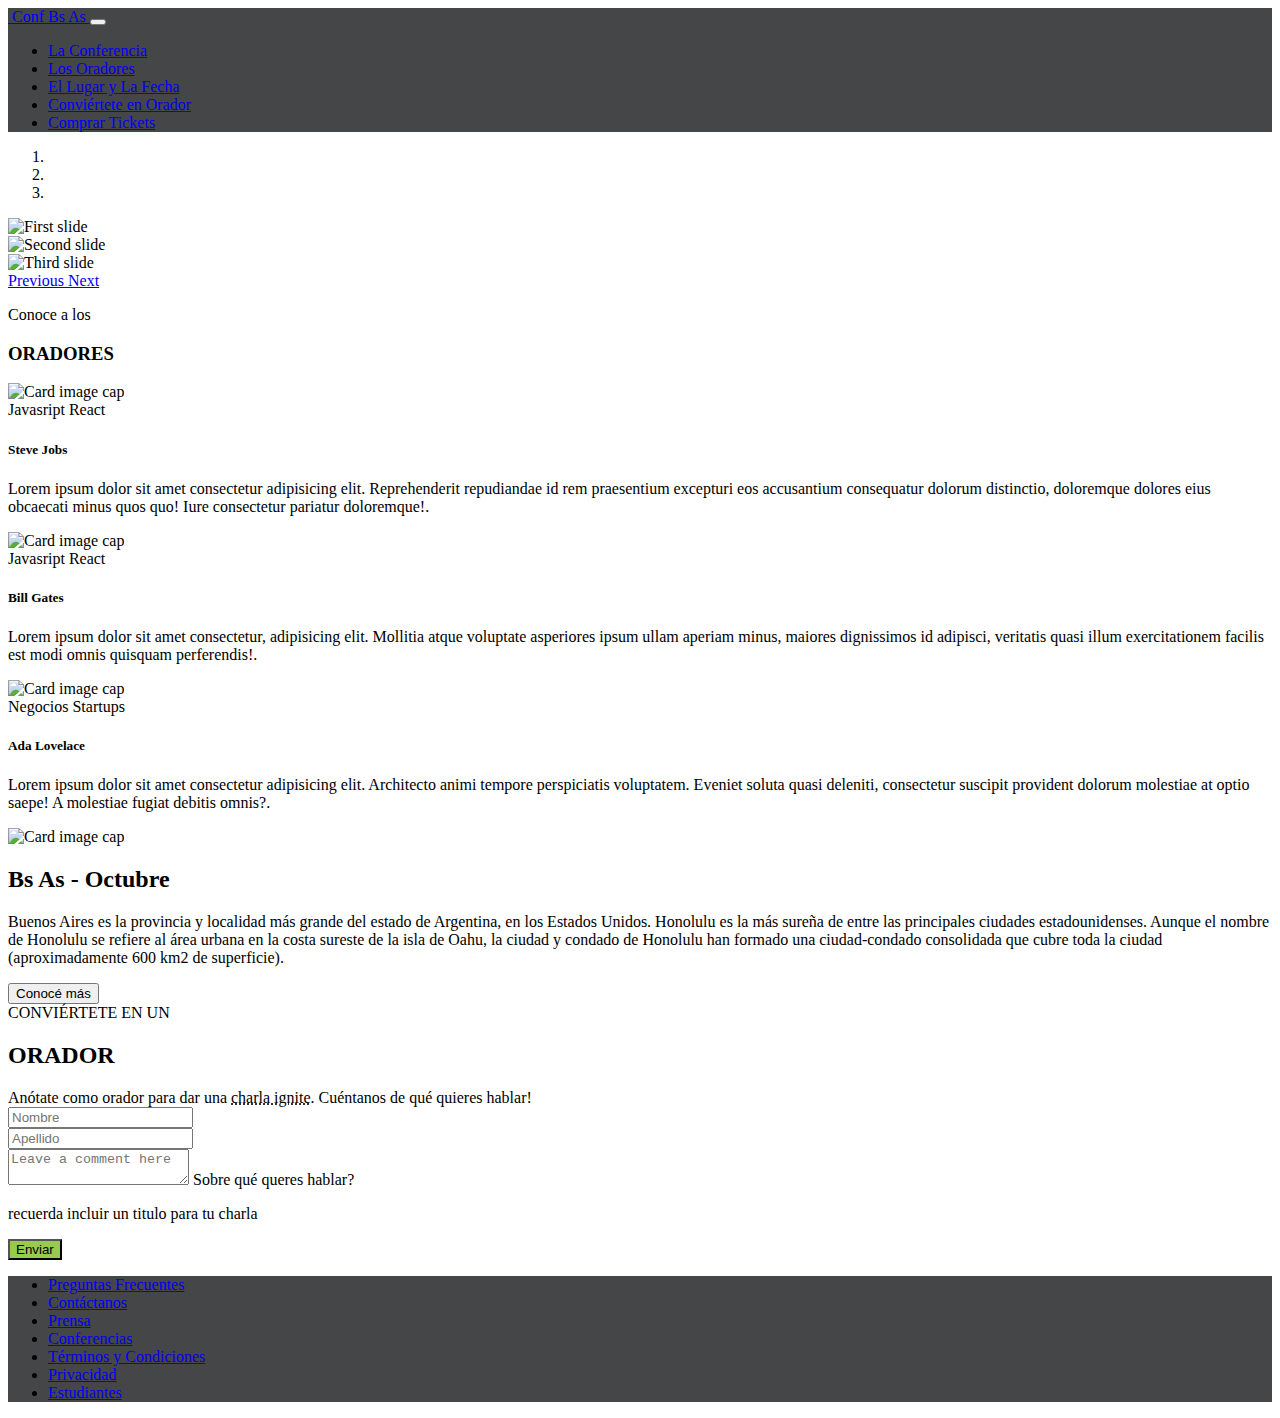
==== TP_FINAL_Front/index.html @ 7c400752 "colores_nav_footer" ====
<!doctype html>
<html lang="en">

<head>
  <meta charset="utf-8">
  <meta name="viewport" content="width=device-width, initial-scale=1">
  <title>Gobierno</title>
  <link href="https://cdn.jsdelivr.net/npm/bootstrap@5.3.0-alpha3/dist/css/bootstrap.min.css" rel="stylesheet"
    integrity="sha384-KK94CHFLLe+nY2dmCWGMq91rCGa5gtU4mk92HdvYe+M/SXH301p5ILy+dN9+nJOZ" crossorigin="anonymous">
</head>

<style>

.clase_nav{
 background-color: #454647
}
  
.class-btn-enviar{
  background-color: #98ca50;
}

.clase_footer{
 background-color: #454647
}
</style>


<body>


<header>

      <nav class="navbar fixed-top navbar-expand-lg navbar-dark clase_nav">
      <div class="container">
        <a class="navbar-brand" href="#">
          <img src="./img/codoacodo.png" alt="" width="100" height="" style="vertical-align: middle">
          Conf Bs As
        </a>
        <button class="navbar-toggler" type="button" data-bs-toggle="collapse" data-bs-target="#navbarNav" aria-controls="navbarNav" aria-expanded="false" aria-label="Toggle navigation">
          <span class="navbar-toggler-icon"></span>
        </button>
        <div class="collapse navbar-collapse flex-row-reverse" id="navbarNav">
          <ul class="navbar-nav">
            <li class="nav-item">
              <a class="nav-link active" aria-current="page" href="#">La Conferencia</a>
            </li>
            <li class="nav-item">
              <a class="nav-link" href="#">Los Oradores</a>
            </li>
            <li class="nav-item">
              <a class="nav-link" href="#">El Lugar y La Fecha</a>
            </li>
            <li class="nav-item">
              <a class="nav-link" href="#">Conviértete en Orador</a>
            </li>
            <li class="nav-item">
              <a class="nav-link" href="comprar-tickets.html">Comprar Tickets</a>
            </li>
          </ul>
        </div>
      </div>
    </nav>
  
  
</header>


<div id="carouselExampleIndicators" class="carousel slide" data-ride="carousel">
  <ol class="carousel-indicators">
    <li data-target="#carouselExampleIndicators" data-slide-to="0" class="active"></li>
    <li data-target="#carouselExampleIndicators" data-slide-to="1"></li>
    <li data-target="#carouselExampleIndicators" data-slide-to="2"></li>
  </ol>
  <div class="carousel-inner">
    <div class="carousel-item active">
      <img class="d-block w-100" src="./img/ba1.jpg" alt="First slide">
    </div>
    <div class="carousel-item">
      <img class="d-block w-100" src="./img/ba2.jpg" alt="Second slide">
    </div>
    <div class="carousel-item">
      <img class="d-block w-100" src="./img/ba3.jpg" alt="Third slide">
    </div>
  </div>
  <a class="carousel-control-prev" href="#carouselExampleIndicators" role="button" data-slide="prev">
    <span class="carousel-control-prev-icon" aria-hidden="true"></span>
    <span class="sr-only">Previous</span>
  </a>
  <a class="carousel-control-next" href="#carouselExampleIndicators" role="button" data-slide="next">
    <span class="carousel-control-next-icon" aria-hidden="true"></span>
    <span class="sr-only">Next</span>
  </a>
</div>
<!-- carousel -->




</section>


  <main>
    <section class="container">
      <div class="row">
        <div class="col text-center">
          <p class="text-uppercase">Conoce a los</p>
          <h3>ORADORES</h3>
        </div>
      </div>

      <div class="row g-0 justify-content-center">
        <div class="col-sm-12 mb-2 col-md-6 col-lg-4 col-xl-3">
          <div class="card m-2">
            <img class="card-img-top" src="./img/steve.jpg" alt="Card image cap">
            <div class="card-body">
              <span class="badge text-bg-warning">Javasript</span>
              <span class="badge text-bg-info">React</span>
              <h5 class="card-title">Steve Jobs</h5>
              <p class="card-text">Lorem ipsum dolor sit amet consectetur adipisicing elit. Reprehenderit repudiandae id
                rem praesentium excepturi eos accusantium consequatur dolorum distinctio, doloremque dolores eius
                obcaecati minus quos quo! Iure consectetur pariatur doloremque!.</p>
            </div>
          </div>
        </div>

        <div class="col-sm-12 mb-2 col-md-6 col-lg-4 col-xl-3">
          <div class="card m-2">
            <img class="card-img-top" src="./img/bill.jpg" alt="Card image cap">
            <div class="card-body">
              <span class="badge text-bg-warning">Javasript</span>
              <span class="badge text-bg-info">React</span>
              <h5 class="card-title">Bill Gates</h5>
              <p class="card-text">Lorem ipsum dolor sit amet consectetur, adipisicing elit. Mollitia atque voluptate
                asperiores ipsum ullam aperiam minus, maiores dignissimos id adipisci, veritatis quasi illum
                exercitationem facilis est modi omnis quisquam perferendis!.</p>
            </div>
          </div>
        </div>


        <div class="col-sm-12 mb-2 col-md-6 col-lg-4 col-xl-3">
          <div class="card m-2">
            <img class="card-img-top" src="./img/ada.jpeg" alt="Card image cap">
            <div class="card-body">
              <span class="badge text-bg-secondary">Negocios</span>
              <span class="badge text-bg-danger">Startups</span>
              <h5 class="card-title">Ada Lovelace</h5>
              <p class="card-text">Lorem ipsum dolor sit amet consectetur adipisicing elit. Architecto animi tempore
                perspiciatis voluptatem. Eveniet soluta quasi deleniti, consectetur suscipit provident dolorum molestiae
                at optio saepe! A molestiae fugiat debitis omnis?.</p>
            </div>
          </div>
        </div>


      </div>

    </section>

    <section class="container-fluid">
      <div class="row">
        <div class="col-sm-12 col-lg-6 g-0">
          <img class="card-img-top" src="./img/honolulu.jpg" alt="Card image cap">
        </div>

        <div class="col-sm-12 col-lg-6 bg-dark p-4">
          <h2 class="text-light">Bs As - Octubre </h2>
          <p class="text-light"> Buenos Aires es la provincia y localidad más grande del estado de Argentina, en los
            Estados Unidos. Honolulu es la más sureña de entre las principales ciudades estadounidenses. Aunque el
            nombre de Honolulu se refiere al área urbana en la costa sureste de la isla de Oahu, la ciudad y condado de
            Honolulu han formado una ciudad-condado consolidada que cubre toda la ciudad (aproximadamente 600 km2 de
            superficie).</p>
          <button class="btn btn-outline-light">
            Conocé más
          </button>
        </div>
      </div>
    </section>

    <section class="container-fluid g-0">
      <div class="row justify-content-center ">

        <div class="col-12 text-center">
          <span>CONVIÉRTETE EN UN</span>
          <h2>ORADOR</h2>

        </div>

        <div class="col-sm-12 col-md-8"> <!-- offset-md-2 -->
          <span>
            Anótate como orador para dar una <abbr title="attribute">charla ignite</abbr>. Cuéntanos de qué quieres hablar!
          </span>
          <form>
            <div class="row mb-3">
            <div class="col-sm-12 col-lg-6 col-xl-6">
              <label for="exampleInputEmail1" class="form-label"></label>
              <input type="email" class="form-control" id="exampleInputEmail1" aria-describedby="emailHelp" placeholder="Nombre">
            </div>
            <div class="col-sm-12 col-lg-6 col-xl-6">
              <label for="exampleInputPassword1" class="form-label"></label>
              <input type="password" class="form-control" id="exampleInputPassword1"
              placeholder="Apellido">
            </div>
          </div>
            <div class="col-sm-12">
              <div class="form-floating mt-5">
                <textarea class="form-control" placeholder="Leave a comment here" id="floatingTextarea"></textarea>
                <label for="floatingTextarea">Sobre qué queres hablar?</label>
                <p class=text-start>recuerda incluir un titulo para tu charla</p>
              </div>
 
            </div>
            <button type="submit" 
            class="btn btn-success 
            container-fluid mt-2 
            class-btn-enviar border
             border-light mb-5">Enviar</button>
          </form>
        </div>



      </div>
    </section>



    


  </main>


  <footer>
    <nav class="navbar navbar-expand-lg navbar-dark clase_footer" >
      <div class="container">
        <ul class="navbar-nav" style="justify-content: space-between; width: 100%">
          <li class="nav-item">
            <a class="nav-link" href="#">Preguntas Frecuentes</a>
          </li>
          <li class="nav-item">
            <a class="nav-link" href="#">Contáctanos</a>
          </li>
          <li class="nav-item">
            <a class="nav-link" href="#">Prensa</a>
          </li>
          <li class="nav-item">
            <a class="nav-link" href="#">Conferencias</a>
          </li>
          <li class="nav-item">
            <a class="nav-link" href="#">Términos y Condiciones</a>
          </li>
          <li class="nav-item">
            <a class="nav-link" href="#">Privacidad</a>
          </li>
          <li class="nav-item">
            <a class="nav-link" href="#">Estudiantes</a>
          </li>
        </ul>
      </div>
    </nav>
  
</footer>


  <script src="https://cdn.jsdelivr.net/npm/bootstrap@5.3.0-alpha3/dist/js/bootstrap.bundle.min.js"
    integrity="sha384-ENjdO4Dr2bkBIFxQpeoTz1HIcje39Wm4jDKdf19U8gI4ddQ3GYNS7NTKfAdVQSZe"
    crossorigin="anonymous"></script>
</body>

</html>
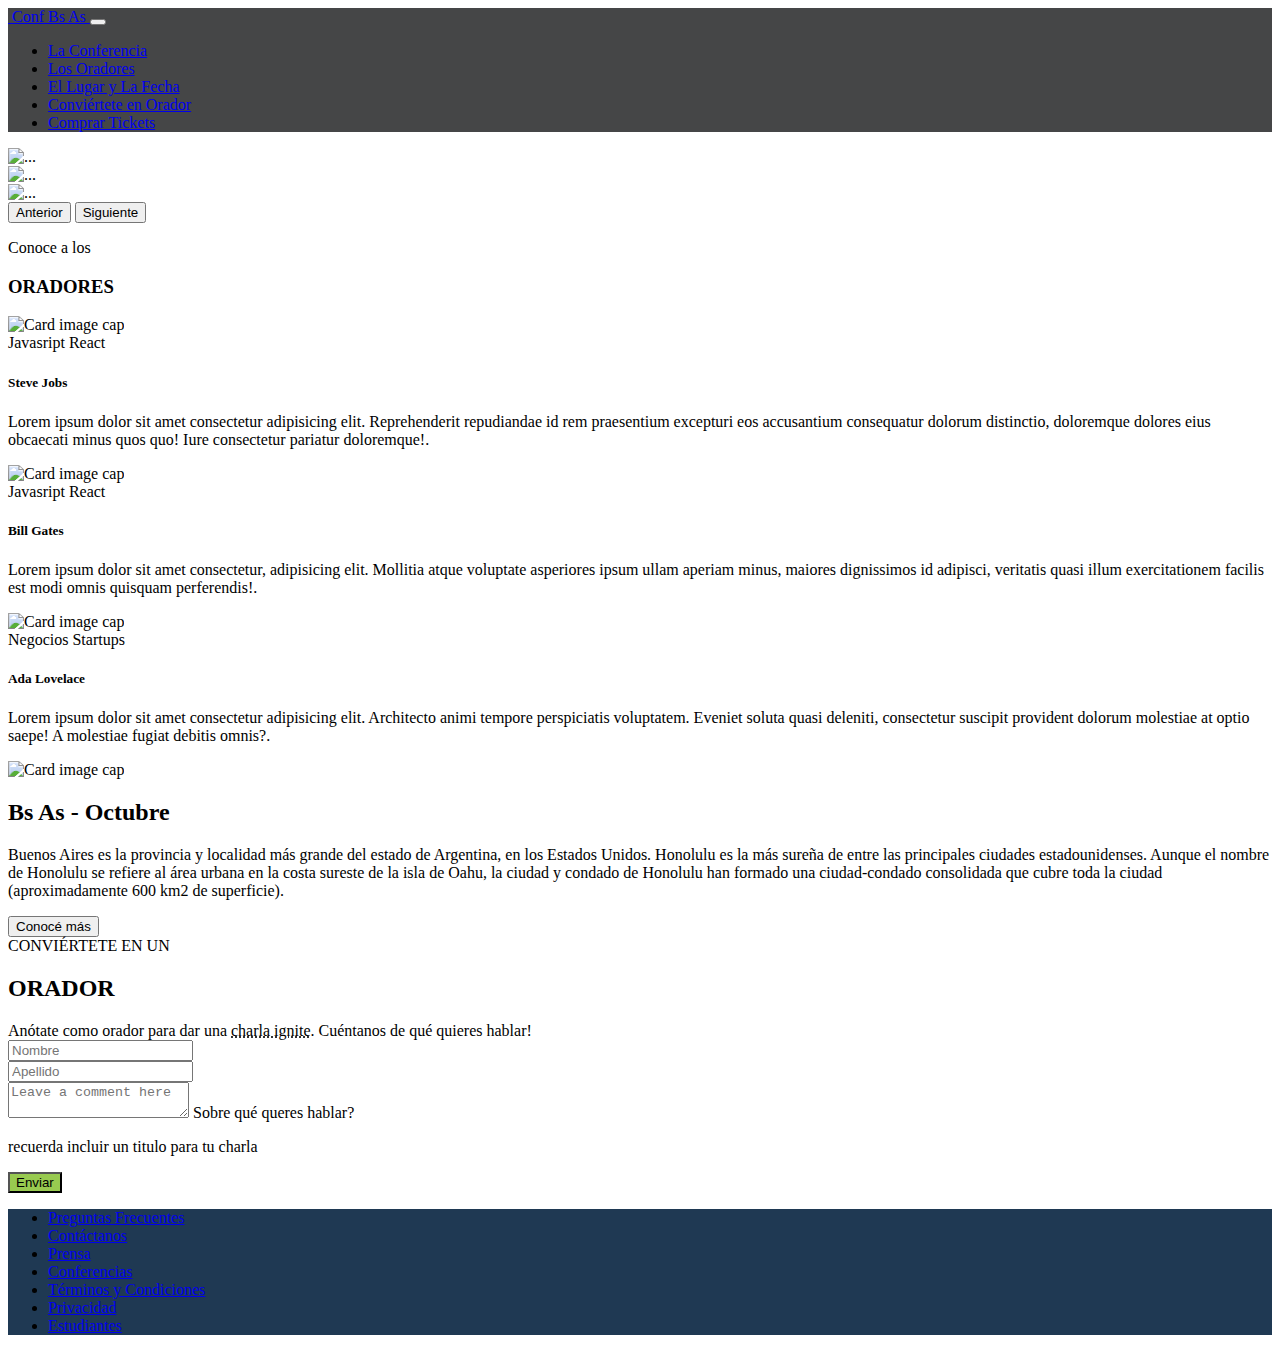
==== commit c577f871: "carousel_funciona" ====
--- a/TP_FINAL_Front/index.html
+++ b/TP_FINAL_Front/index.html
@@ -20,17 +20,20 @@
 }
 
 .clase_footer{
- background-color: #454647
-}
+ background-color: #1f3953
+}
+
+.clase-carousel{
+height: 10%;
+}
+
 </style>
-
-
 <body>
 
 
 <header>
 
-      <nav class="navbar fixed-top navbar-expand-lg navbar-dark clase_nav">
+      <nav class="navbar fixed-top navbar-expand-lg navbar-dark clase_nav"> <!-- NavBar del header -->
       <div class="container">
         <a class="navbar-brand" href="#">
           <img src="./img/codoacodo.png" alt="" width="100" height="" style="vertical-align: middle">
@@ -64,39 +67,37 @@
   
 </header>
 
-
-<div id="carouselExampleIndicators" class="carousel slide" data-ride="carousel">
-  <ol class="carousel-indicators">
-    <li data-target="#carouselExampleIndicators" data-slide-to="0" class="active"></li>
-    <li data-target="#carouselExampleIndicators" data-slide-to="1"></li>
-    <li data-target="#carouselExampleIndicators" data-slide-to="2"></li>
-  </ol>
+<!-- Carrousel con imagenes +texto-->
+
+<div id="carouselExampleControls" class="carousel slide" data-bs-ride="carousel">
   <div class="carousel-inner">
     <div class="carousel-item active">
-      <img class="d-block w-100" src="./img/ba1.jpg" alt="First slide">
+      <img src="./img/ba1.jpg" class="d-block w-100" alt="...">
     </div>
     <div class="carousel-item">
-      <img class="d-block w-100" src="./img/ba2.jpg" alt="Second slide">
+      <img src="./img/ba2.jpg" class="d-block w-100" alt="...">
     </div>
     <div class="carousel-item">
-      <img class="d-block w-100" src="./img/ba3.jpg" alt="Third slide">
+      <img src="./img/ba3.jpg" class="d-block w-100" alt="...">
     </div>
   </div>
-  <a class="carousel-control-prev" href="#carouselExampleIndicators" role="button" data-slide="prev">
+  <button class="carousel-control-prev" type="button" data-bs-target="#carouselExampleControls" data-bs-slide="prev">
     <span class="carousel-control-prev-icon" aria-hidden="true"></span>
-    <span class="sr-only">Previous</span>
-  </a>
-  <a class="carousel-control-next" href="#carouselExampleIndicators" role="button" data-slide="next">
+    <span class="visually-hidden">Anterior</span>
+  </button>
+  <button class="carousel-control-next" type="button" data-bs-target="#carouselExampleControls" data-bs-slide="next">
     <span class="carousel-control-next-icon" aria-hidden="true"></span>
-    <span class="sr-only">Next</span>
-  </a>
+    <span class="visually-hidden">Siguiente</span>
+  </button>
 </div>
-<!-- carousel -->
-
-
-
-
-</section>
+
+
+<!-- fin carousel -->
+
+
+
+
+<!-- </section> -->
 
 
   <main>
@@ -233,8 +234,8 @@
 
   <footer>
     <nav class="navbar navbar-expand-lg navbar-dark clase_footer" >
-      <div class="container">
-        <ul class="navbar-nav" style="justify-content: space-between; width: 100%">
+      <div class="container  justify-content-center ">
+        <ul class="navbar-nav d-flex justify-content-between"> <!-- style="justify-content: space-between; width: 100%" -->
           <li class="nav-item">
             <a class="nav-link" href="#">Preguntas Frecuentes</a>
           </li>
